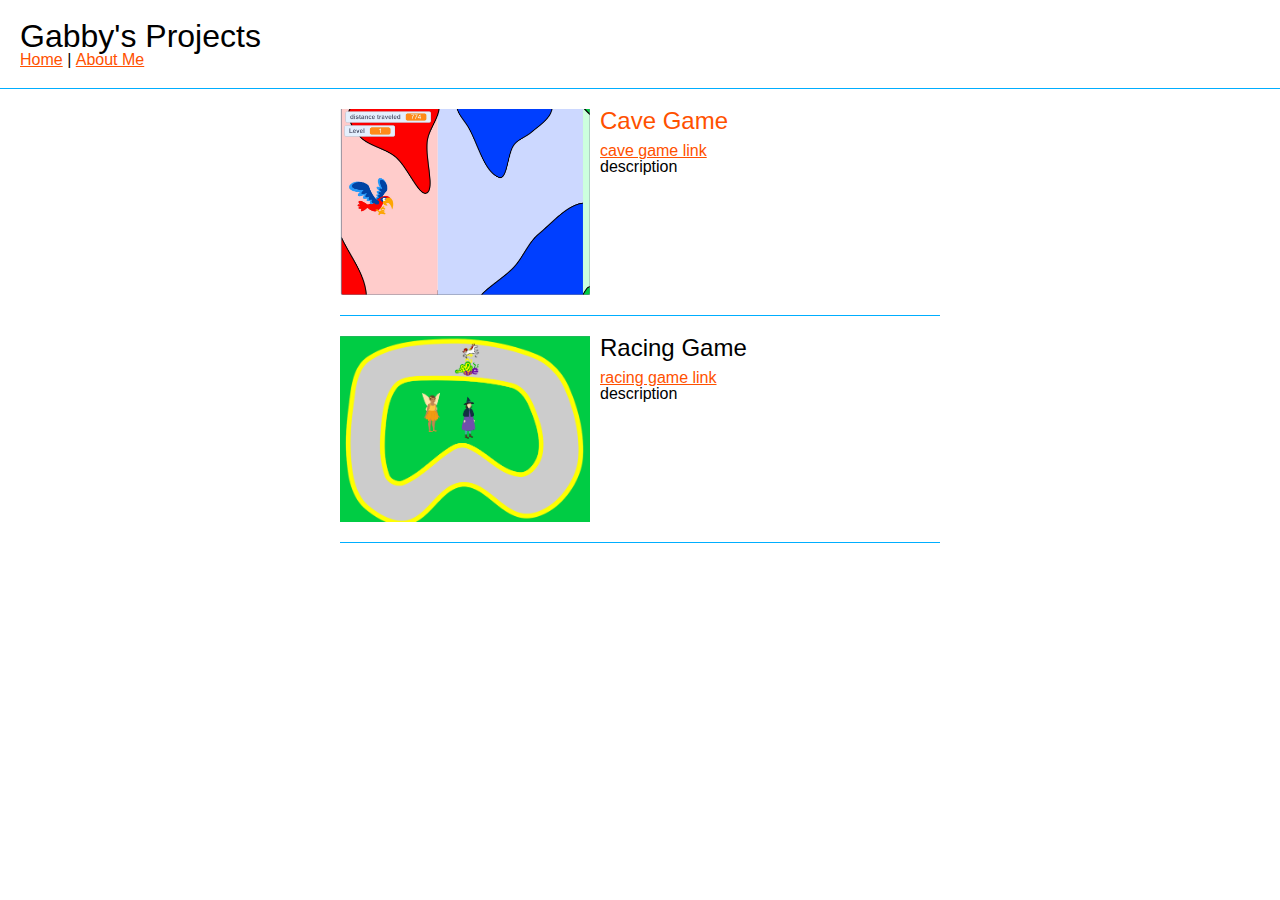
==== index.html @ c50017ef "Add files via upload" ====
<!DOCTYPE html>
<html>
  <head>
    <meta charset="utf-8">
    <meta name="viewport" content="width=device-width">
    <title>Gabby's Projects</title>
    <link href="reset.css" rel="stylesheet" type="text/css" />
    <link href="style.css" rel="stylesheet" type="text/css" />
  </head>
  <body>
    <header>
      <h1>Gabby's Projects</h1>
      <nav>
        <ul>
          <li><a href="index.html">Home</a></li>
          <li>|</li>
          <li><a href="aboutme.html">About Me<a/></li>
        </ul>
      </nav>
    </header>

    	<div id="project-container">

		<!-- start of project template -->
		<div class="project">
			<img src="img/cavegame.jpg" alt="Cave game screenshot" />
      <h2>Cave Game</h2>
      <p><a href="https://scratch.mit.edu/projects/406302864/">cave game link</a></p>
      <p>description</p>
      <div class="clear"></div>
    </div>
    <!-- end of project template -->

    <div class="project">
      <img src="img/racinggame.PNG" alt="racing game screenshot" />
      <h2>Racing Game</h2>
      <p><a href="https://scratch.mit.edu/projects/404469513/">racing game link</a></p>
      <p>description</p>
      <div class="clear"></div>
    </div>

  </div>
</body>
</html>
---- style.css ----
body {
  font-family: sans-serif;
}

a {
  color: rgb(255, 81, 0);
}

a:hover {
  color: #00AEFF;
}

.clear {
  clear: both;
}

header {
  margin-bottom: 20px;
  padding: 20px;
  border-bottom: 1px solid rgb(0, 174, 255);
}

header h1 {
  font-size: 2em;
}

header nav ul li {
  display: inline;
}

#project-container {
  margin: 0 auto; /* centers projects div*/
  width: 90%; /*adds space on either side*/ 
  max-width: 600px; /*keeps div form getting too wide*/
}
.project {
  margin-bottom: 20px;
  padding-bottom: 10px;
  border-bottom: 1px solid rgb(0, 174, 255);
}

.project img, #aboutme img{
  width: 250px;
  float: left;
  margin-right: 10px;
  margin-bottom: 10px;
}

.project h2, #aboutme h2 {
    font-size: 1.5em;
    margin-bottom: 10px;
}
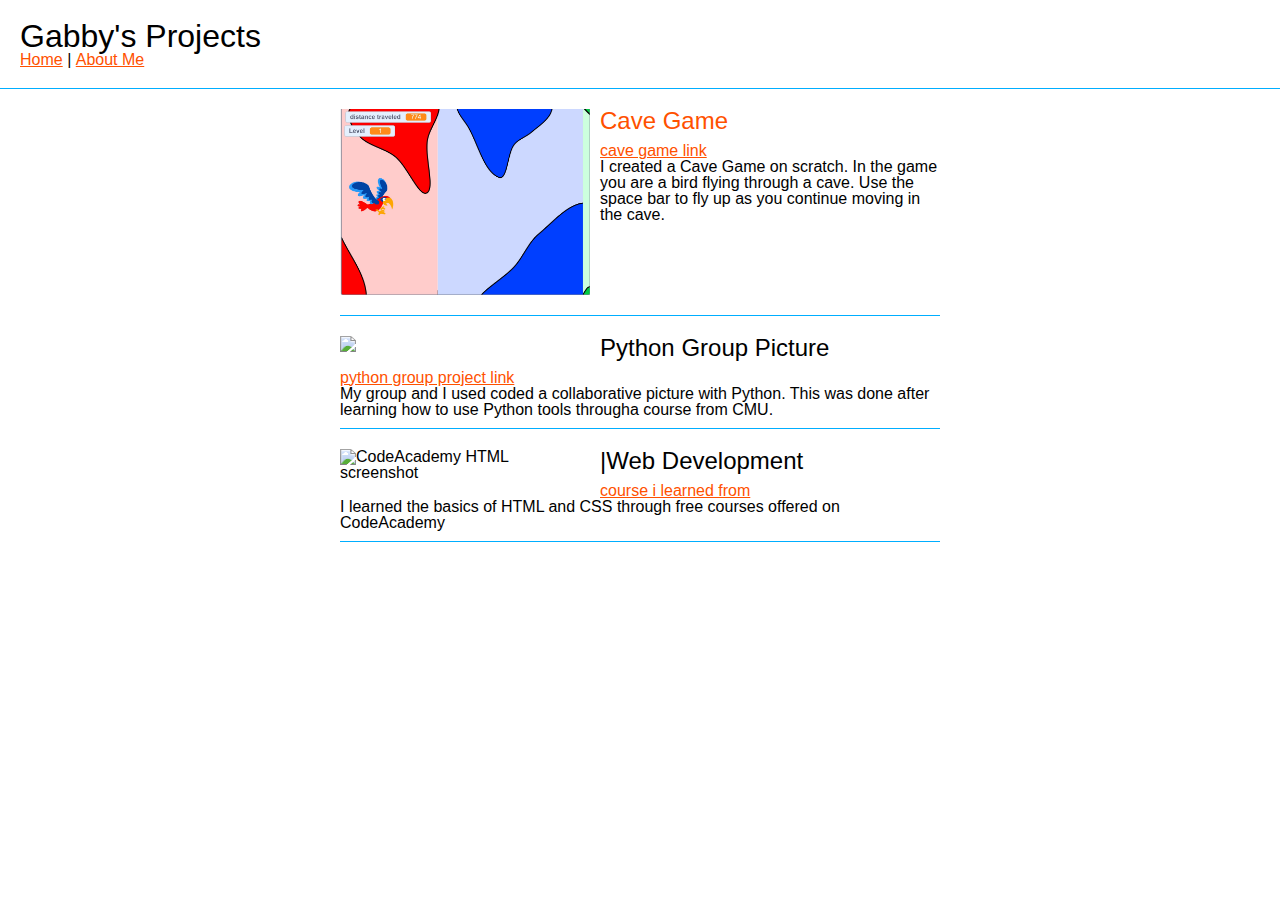
==== commit fba91d5a: "Update index.html" ====
--- a/index.html
+++ b/index.html
@@ -26,19 +26,27 @@
 			<img src="img/cavegame.jpg" alt="Cave game screenshot" />
       <h2>Cave Game</h2>
       <p><a href="https://scratch.mit.edu/projects/406302864/">cave game link</a></p>
-      <p>description</p>
+      <p>I created a Cave Game on scratch. In the game you are a bird flying through a cave. Use the space bar to fly up as you continue moving in the cave.</p>
       <div class="clear"></div>
     </div>
     <!-- end of project template -->
 
     <div class="project">
-      <img src="img/racinggame.PNG" alt="racing game screenshot" />
-      <h2>Racing Game</h2>
-      <p><a href="https://scratch.mit.edu/projects/404469513/">racing game link</a></p>
-      <p>description</p>
+      <img src="img/fdsfsd.png" />
+      <h2>Python Group Picture</h2>
+      <p><a href="https://academy.cs.cmu.edu/sharing/thistleHorse1916=">python group project link</a></p>
+      <p>My group and I used coded a collaborative picture with Python. This was done after learning how to use Python tools througha  course from CMU.</p>
+      <div class="clear"></div>
+    </div>
+
+		<div class="project">
+			<img src="img/Capture.PNG" alt="CodeAcademy HTML screenshot" />
+      <h2>|Web Development</h2>
+      <p><a href="https://www.codecademy.com/learn/learn-html">course i learned from</a></p>
+      <p>I learned the basics of HTML and CSS through free courses offered on CodeAcademy</p>
       <div class="clear"></div>
     </div>
 
   </div>
 </body>
-</html>+</html>
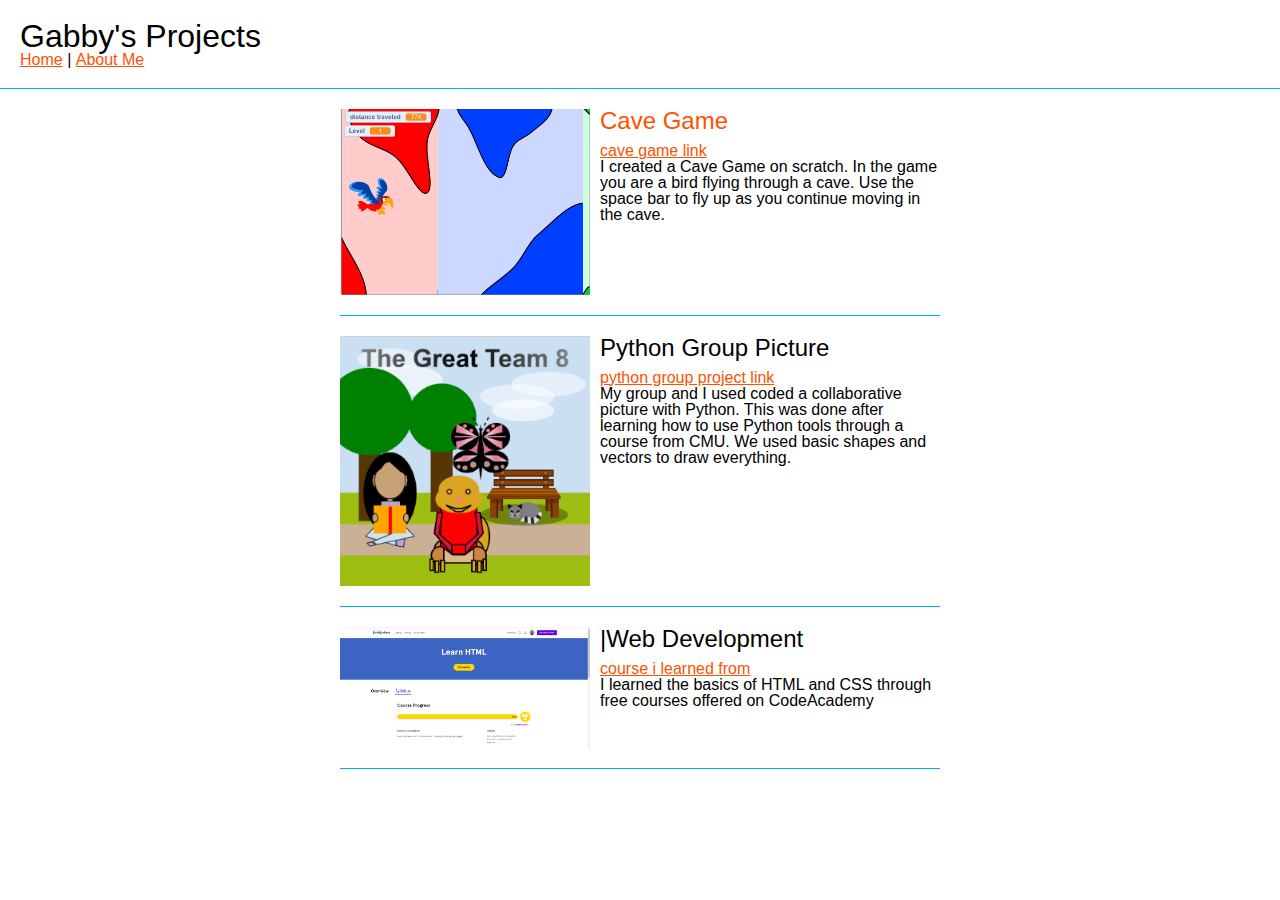
==== commit d64f30b6: "Update index.html" ====
--- a/index.html
+++ b/index.html
@@ -6,6 +6,11 @@
     <title>Gabby's Projects</title>
     <link href="reset.css" rel="stylesheet" type="text/css" />
     <link href="style.css" rel="stylesheet" type="text/css" />
+
+    <link rel="apple-touch-icon" sizes="180x180" href="/apple-touch-icon.png">
+    <link rel="icon" type="image/png" sizes="32x32" href="favicon-32x32.png">
+    <link rel="icon" type="image/png" sizes="16x16" href="favicon-16x16.png">
+    <link rel="manifest" href="/site.webmanifest">
   </head>
   <body>
     <header>
@@ -35,7 +40,7 @@
       <img src="img/fdsfsd.png" />
       <h2>Python Group Picture</h2>
       <p><a href="https://academy.cs.cmu.edu/sharing/thistleHorse1916=">python group project link</a></p>
-      <p>My group and I used coded a collaborative picture with Python. This was done after learning how to use Python tools througha  course from CMU.</p>
+      <p>My group and I used coded a collaborative picture with Python. This was done after learning how to use Python tools through a  course from CMU. We used basic shapes and vectors to draw everything.</p>
       <div class="clear"></div>
     </div>
 
